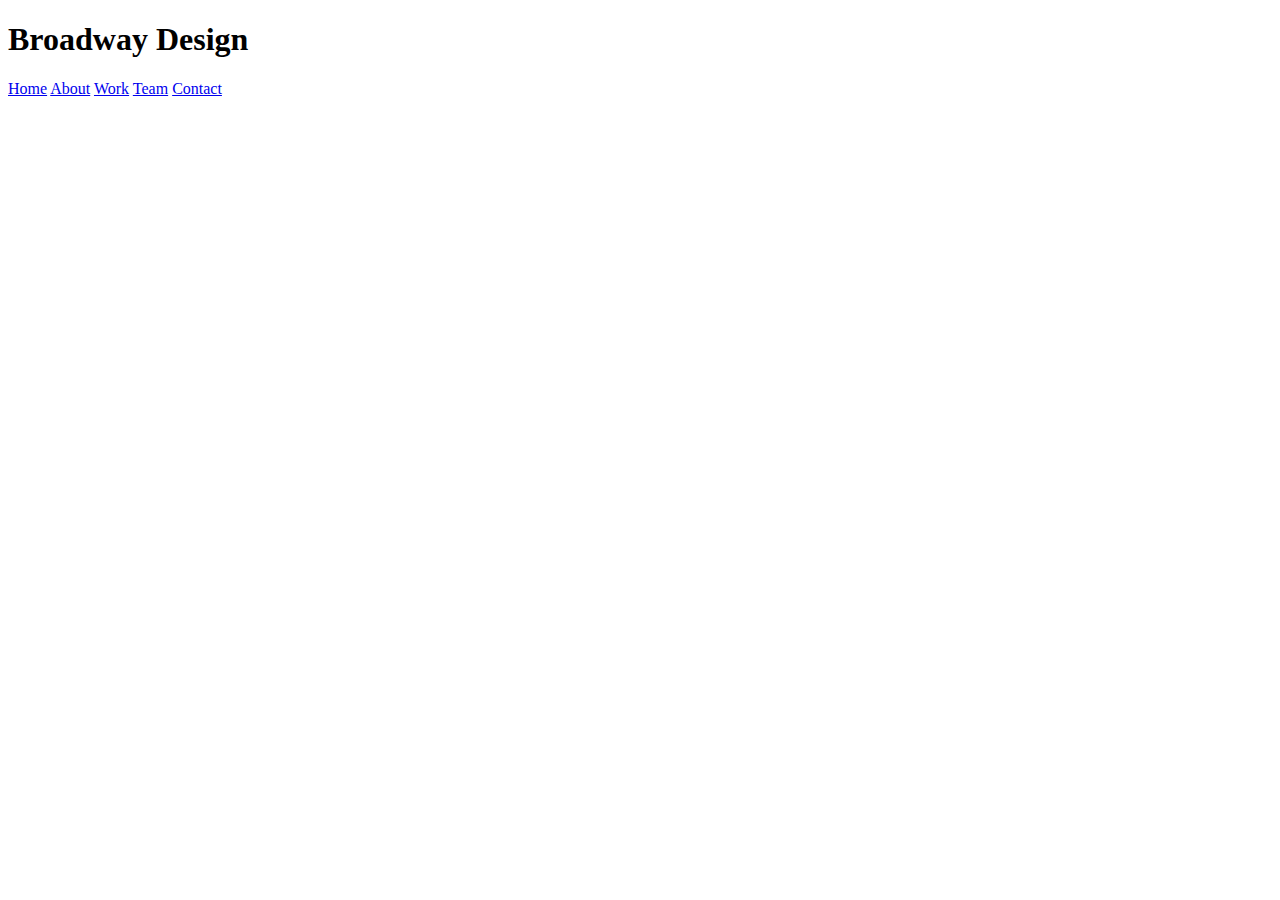
==== about.html @ dffeef50 "Add header to all HTML files." ====
<!DOCTYPE html>
<html lang="en" dir="ltr">
  <head>
    <meta charset="utf-8">
    <title>Broadway</title>
    <link rel="stylesheet" href="resources/css/style.css" type="text/css"/>
  </head>
  <body>
    <div id="header">
      <h1>Broadway Design</h1>
      <a href="index.html">Home</a>
      <a href="about.html">About</a>
      <a href="work.html">Work</a>
      <a href="team.html">Team</a>
      <a href="contact.html">Contact</a>
    </div>
  </body>
</html>
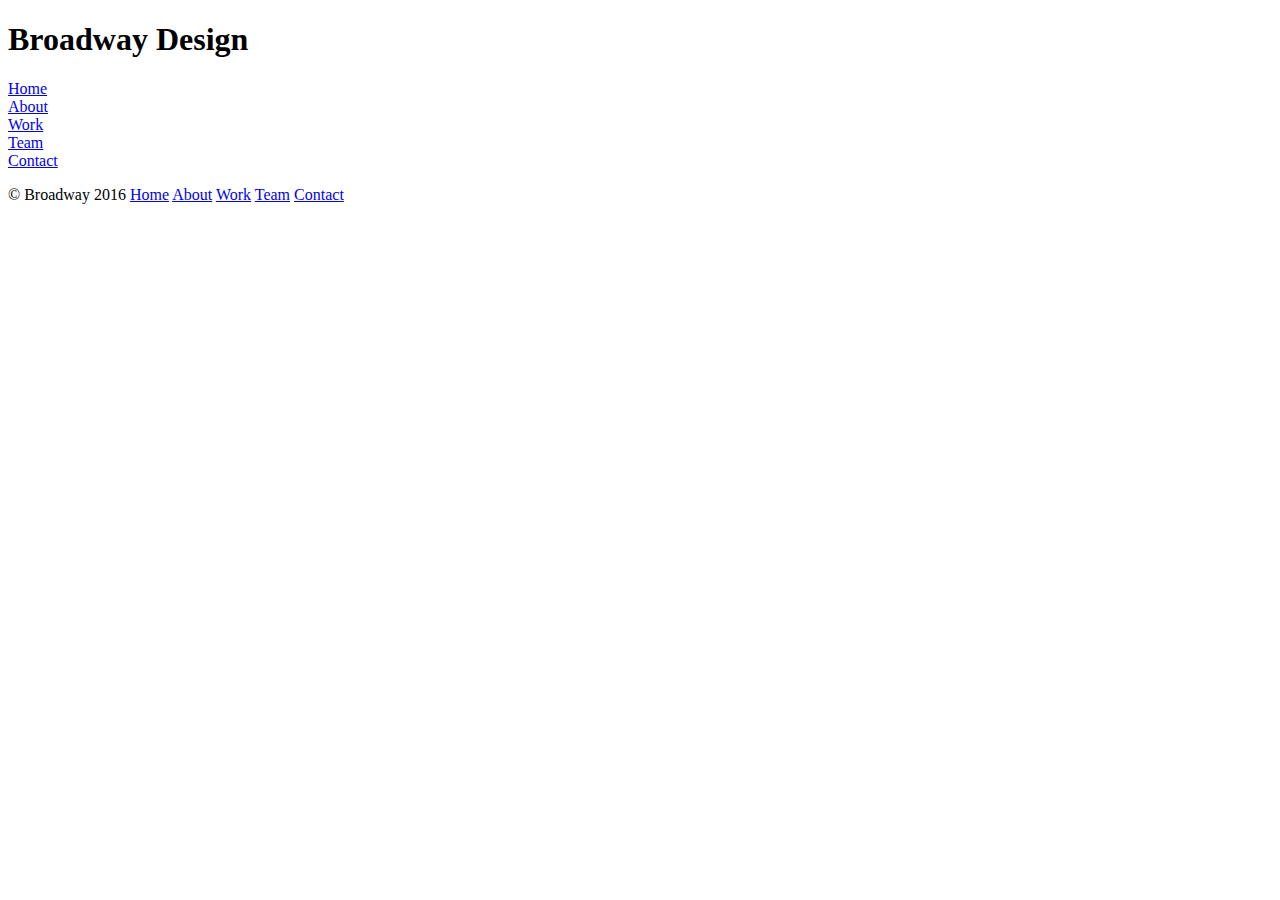
==== commit 6359c270: "Finish index.html, add footer to all other pages." ====
--- a/about.html
+++ b/about.html
@@ -6,13 +6,16 @@
     <link rel="stylesheet" href="resources/css/style.css" type="text/css"/>
   </head>
   <body>
-    <div id="header">
+    <div class="header">
       <h1>Broadway Design</h1>
-      <a href="index.html">Home</a>
-      <a href="about.html">About</a>
-      <a href="work.html">Work</a>
-      <a href="team.html">Team</a>
-      <a href="contact.html">Contact</a>
+      <a href="index.html">Home</a><br>
+      <a href="about.html">About</a><br>
+      <a href="work.html">Work</a><br>
+      <a href="team.html">Team</a><br>
+      <a href="contact.html">Contact</a><br>
+    </div>
+    <div id="footer">
+      <p>&copy; Broadway 2016 <a href="index.html">Home</a> <a href="about.html">About</a> <a href="work.html">Work</a> <a href="team.html">Team</a> <a href="contact.html">Contact</a></p>
     </div>
   </body>
 </html>
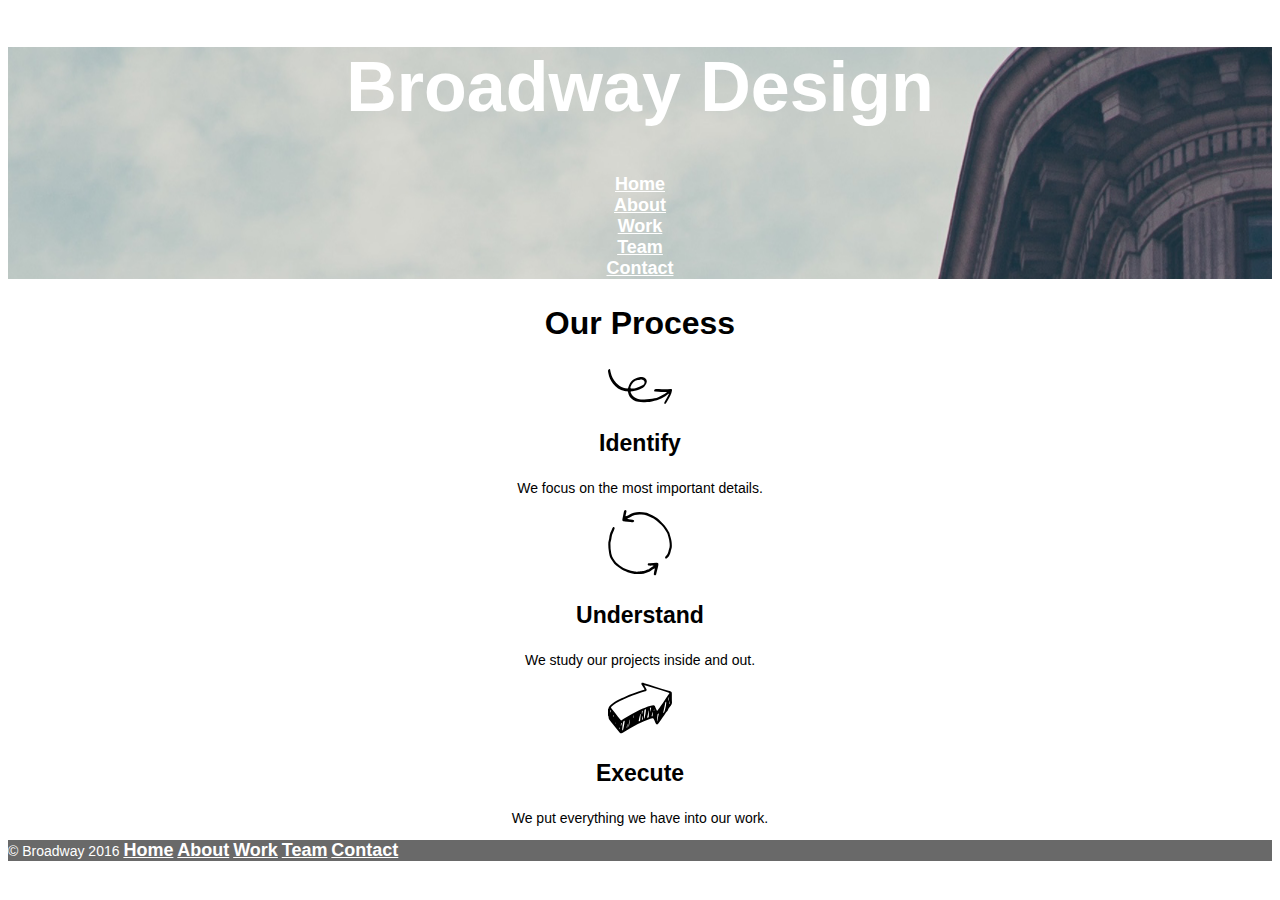
==== commit 3d4021e4: "Add content to all HTML files, fix code for images." ====
--- a/about.html
+++ b/about.html
@@ -14,6 +14,16 @@
       <a href="team.html">Team</a><br>
       <a href="contact.html">Contact</a><br>
     </div>
+    <h2>Our Process</h2>
+    <p><img src="resources/images/identify.svg"/></p>
+    <h3>Identify</h3>
+    <p>We focus on the most important details.</p>
+    <p><img src="resources/images/understand.svg"/></p>
+    <h3>Understand</h3>
+    <p>We study our projects inside and out.</p>
+    <p><img src="resources/images/execute.svg"/></p>
+    <h3>Execute</h3>
+    <p>We put everything we have into our work.</p>
     <div id="footer">
       <p>&copy; Broadway 2016 <a href="index.html">Home</a> <a href="about.html">About</a> <a href="work.html">Work</a> <a href="team.html">Team</a> <a href="contact.html">Contact</a></p>
     </div>
--- a/resources/css/style.css
+++ b/resources/css/style.css
@@ -0,0 +1,42 @@
+body {
+  text-align: center;
+  font-family: Helvetica, sans-serif;
+}
+
+.header, #footer, .header a, #footer a {
+  color: white;
+}
+
+.header {
+  background-image: url(../images/the-flatiron-building.png);
+}
+
+#footer {
+  background-color: dimgray;
+  text-align: left;
+}
+
+h1 {
+  font-size: 70px;
+}
+
+h2 {
+  font-size: 32px;
+}
+
+h3 {
+  font-size: 23px;
+}
+
+a {
+  font-size: 18px;
+  font-weight: bold;
+}
+
+p {
+  font-size: 14px;
+}
+
+span {
+  font-size: 11px;
+}
